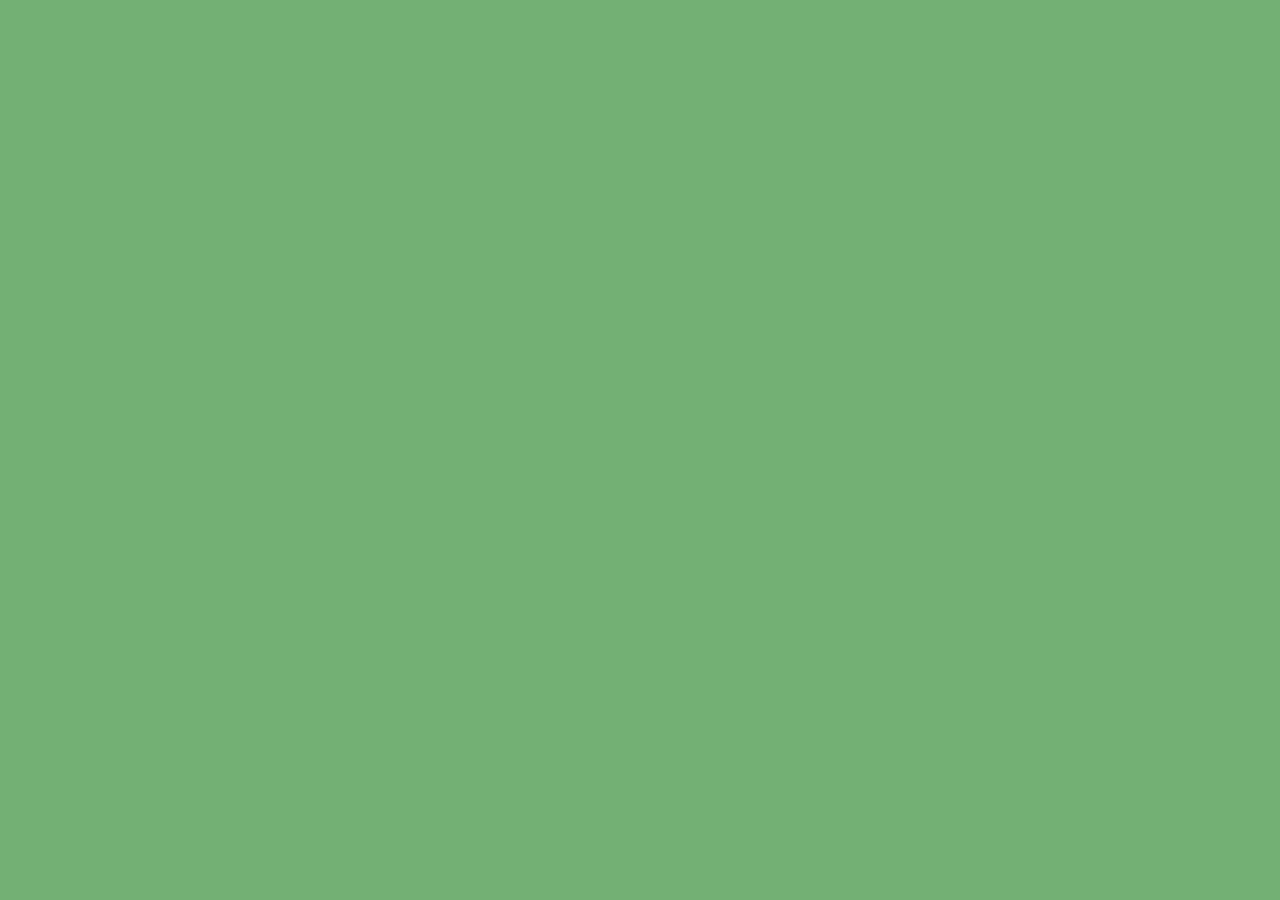
==== map.html @ 41d434f0 "fixed merging issues with search" ====
<!DOCTYPE html>
<html lang="en">
<head>
    <meta charset="UTF-8">
    <meta name="viewport" content="width=device-width, initial-scale=1.0">
    <meta http-equiv="X-UA-Compatible" content="ie=edge">
    <title>Map</title>
    
  <link rel="stylesheet" href="assets/css/style.css">
  <style>
      /* Always set the map height explicitly to define the size of the div
       * element that contains the map. */
      #map {
        height: 100%;
      }
      /* Optional: Makes the sample page fill the window. */
      html, body {
        height: 100%;
        margin: 0;
        padding: 0;
      }
    </style>
  </head>
  <body>
    <div id="map"></div>
    <script>
      var map;
      function initMap() {
        map = new google.maps.Map(document.getElementById('map'), {
          center: {lat: -34.397, lng: 150.644},
          zoom: 8
        });
      }
    </script>
    <script src="https://maps.googleapis.com/maps/api/js?key=AIzaSyCrAofSEXNIcM1ThF8thbt4AUBAk2P6Wnw&callback=initMap"
    async defer></script>
  

</body>
</html>
---- assets/css/style.css ----
body{
    box-sizing: border-box;
    /* font-family: Verdana, Geneva, Tahoma, sans-serif; */
    font-size: 16px;
    background-color: rgba(35, 131, 35, 0.637);
    
}




.w-100 {
    max-width: 1200px;
    max-height: 600px;
}

.form-container {
    margin-bottom: 20px;

}

#search-form {
    margin-top: 2%;
}

#search-text {
width: 80%;
}

#search-button {
    margin: 0;
}

.navbar {
    margin: 0 0 30px 0;
}

.card {
    width: 18rem;
       
}

.card-body {    
    margin-bottom: 20px;   
    background-color: rgb(253, 253, 253);
    border-radius: 15px;
    height: 500px;
    
}

.card-img-top {    
    margin-bottom: 15px;
}



.btn {
    border-radius: 25px;

}

.btn-primary {
    position: absolute;
    left: 30px;
    bottom: 40px;

}

#dietary-restrictions {
    margin-bottom: 5px;
    
}

.d-md-block {
    background-color: cadetblue;
    opacity: .85;
}

#carouselExampleCaptions img {
    width: 1200px;
    height: 500px;
}











/* 

// Small devices (landscape phones, 576px and up)
@media (min-width: 576px) { ... }

// Medium devices (tablets, 768px and up)
@media (min-width: 768px) { ... }

// Large devices (desktops, 992px and up)
@media (min-width: 992px) { ... }

// Extra large devices (large desktops, 1200px and up)
@media (min-width: 1200px) { ... } */
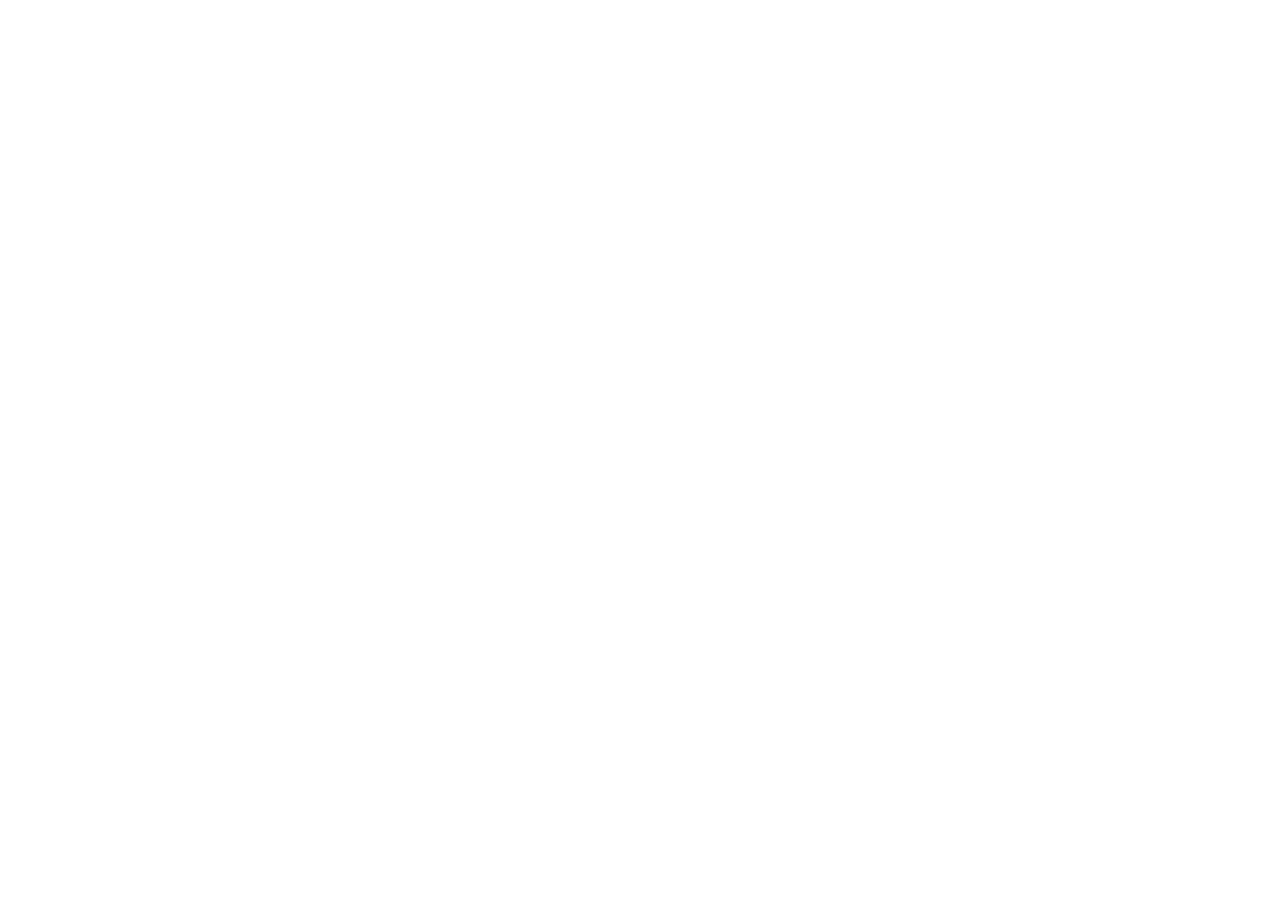
==== commit 89e5fd9a: "Merge branch 'master' into kyles_branch" ====
--- a/map.html
+++ b/map.html
@@ -1,40 +1,140 @@
 <!DOCTYPE html>
 <html lang="en">
 <head>
-    <meta charset="UTF-8">
-    <meta name="viewport" content="width=device-width, initial-scale=1.0">
-    <meta http-equiv="X-UA-Compatible" content="ie=edge">
-    <title>Map</title>
-    
-  <link rel="stylesheet" href="assets/css/style.css">
+  <meta charset="UTF-8">
+  <meta name="viewport" content="width=device-width, initial-scale=1.0">
+  <meta http-equiv="X-UA-Compatible" content="ie=edge">
+  <title>Map</title>
   <style>
-      /* Always set the map height explicitly to define the size of the div
-       * element that contains the map. */
-      #map {
-        height: 100%;
-      }
-      /* Optional: Makes the sample page fill the window. */
-      html, body {
-        height: 100%;
-        margin: 0;
-        padding: 0;
-      }
-    </style>
-  </head>
-  <body>
-    <div id="map"></div>
-    <script>
-      var map;
+   html,
+  body,
+  #map {
+    height: 100%;
+    margin: 0;
+    padding: 0;
+  }
+  </style>
+</head>
+<body>
+
+<div id = "map"></div>
+
+  <script>
+    var map;
+      var service;
+      var infowindow;
+      var pos;
+      var request;
+      var place;
+      
       function initMap() {
         map = new google.maps.Map(document.getElementById('map'), {
-          center: {lat: -34.397, lng: 150.644},
-          zoom: 8
+          center: {
+            lat: -34.397,
+            lng: 150.644
+          },
+          zoom: 6
         });
+        infoWindow = new google.maps.InfoWindow;
+      
+        getLocation();
+        // getNearByPlaces();
+        // callback();
       }
-    </script>
-    <script src="https://maps.googleapis.com/maps/api/js?key=AIzaSyCrAofSEXNIcM1ThF8thbt4AUBAk2P6Wnw&callback=initMap"
-    async defer></script>
-  
+      
+      function getLocation() {
+        // Try HTML5 geolocation.
+        if (navigator.geolocation) {
+          navigator.geolocation.getCurrentPosition(function(position) {
+            pos = {
+              lat: position.coords.latitude,
+              lng: position.coords.longitude
+            };
+            console.log("getLocation:" + pos.lat + "," + pos.lng);
+            var marker = new google.maps.Marker({
+              position: pos,
+              map: map,
+              icon: "http://maps.google.com/mapfiles/ms/micons/blue.png"
+            })
+            infoWindow.setPosition(pos);
+            infoWindow.setContent('Location found.');
+            infoWindow.open(map);
+            map.setCenter(pos);
+            getNearByPlaces(pos);
+            getNearByStores(pos);
+          }, function() {
+            console.log("calling handleLocationError(true)");
+            handleLocationError(true, infoWindow, map.getCenter());
+          });
+        } else {
+          // Browser doesn't support Geolocation
+          console.log("calling handleLocationError(false)")
+          handleLocationError(false, infoWindow, map.getCenter());
+        }
+      
+        infowindow = new google.maps.InfoWindow();
+      }
+      
+      function getNearByPlaces(pos) {
+        console.log("getNearByPlaces:" + pos.lat + "," + pos.lng);
+        request = {
+          location: pos,
+          radius: '500',
+          query: 'grocery'
+        };
+      
+        service = new google.maps.places.PlacesService(map);
+        service.textSearch(request, callback);
+      }
+      function getNearByStores(pos) {
+        console.log("getNearByPlaces:" + pos.lat + "," + pos.lng);
+        request = {
+          location: pos,
+          radius: '500',
+          query: 'health-grocery'
+        };
+      
+        service = new google.maps.places.PlacesService(map);
+        service.textSearch(request, callback);
+      }
+      
+      function callback(results, status) {
+        if (status == google.maps.places.PlacesServiceStatus.OK) {
+          console.log("callback received " + results.length + " results");
+          var bounds = new google.maps.LatLngBounds();
+          for (var i = 0; i < results.length; i++) {
+            console.log(JSON.stringify(results[i]));
+            place = results[i];
+            var mark = createMarker(results[i]);
+            bounds.extend(mark.getPosition());
+          }
+          map.fitBounds(bounds);
+        } else console.log("callback.status=" + status);
+      }
+      
+      function handleLocationError(browserHasGeolocation, infoWindow, pos) {
+        infoWindow.setPosition(pos);
+        infoWindow.setContent(browserHasGeolocation ?
+          'Error: The Geolocation service failed.' :
+          'Error: Your browser doesn\'t support geolocation.');
+        infoWindow.open(map);
+      }
+      
+      function createMarker(place) {
+        var marker = new google.maps.Marker({
+          map: map,
+          position: place.geometry.location,
+          icon: "http://maps.google.com/mapfiles/ms/micons/red.png"
+        });
+      
+        google.maps.event.addListener(marker, 'click', function() {
+          infowindow.setContent(place.name);
+          infowindow.open(map, this);
+        });
+        return marker;
+      }
+      </script>
+  <script src="https://maps.googleapis.com/maps/api/js?key=AIzaSyCrAofSEXNIcM1ThF8thbt4AUBAk2P6Wnw&libraries=places&callback=initMap" async defer></script>
 
 </body>
 </html>